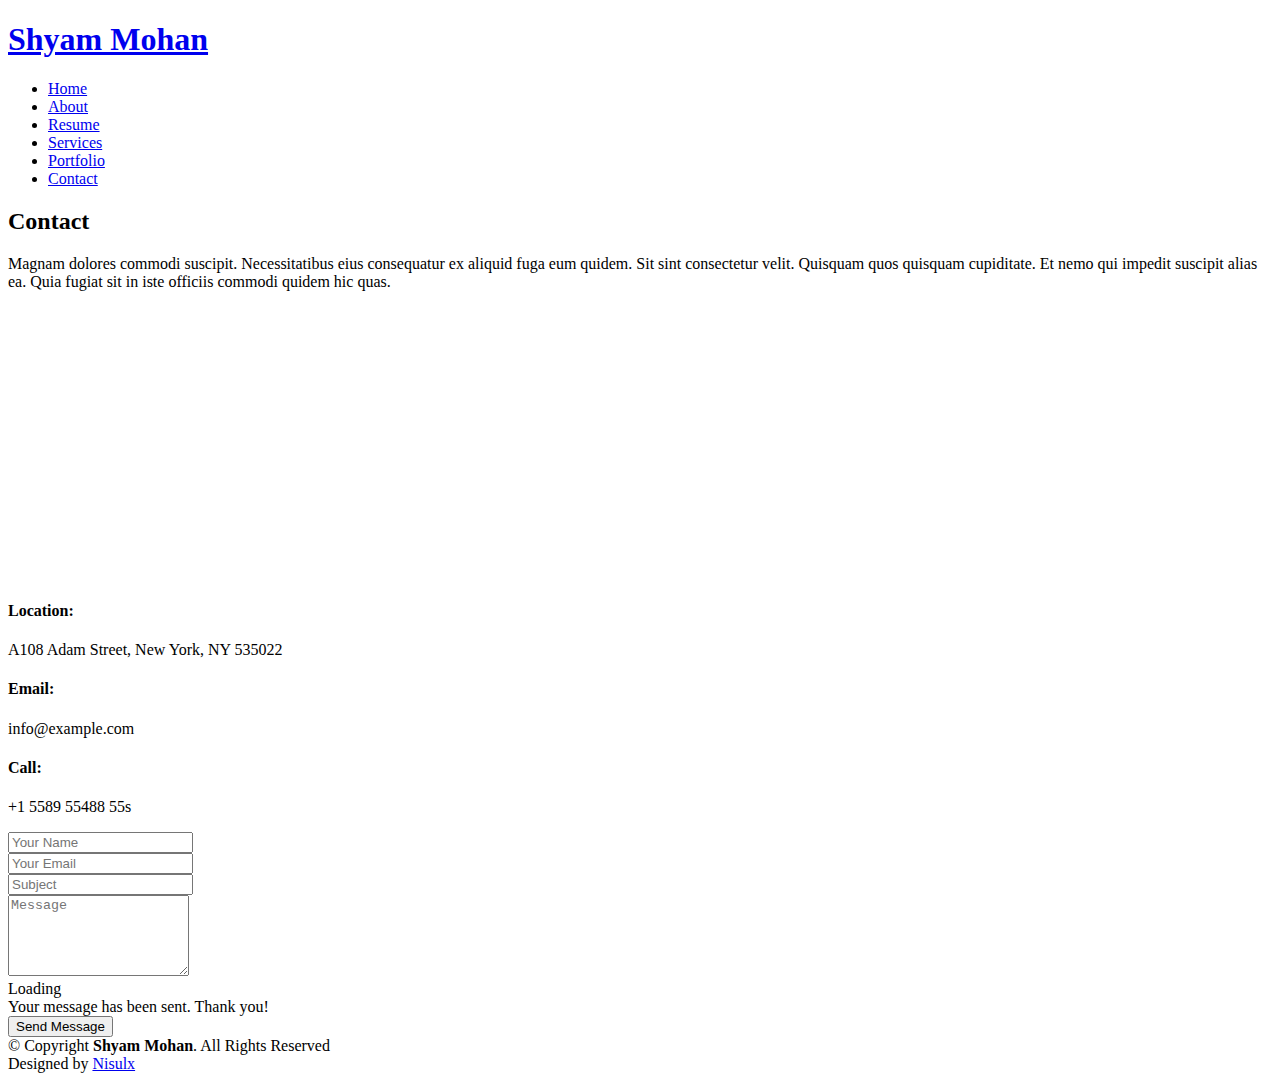
==== contact.html @ 19be8380 "Add files via upload" ====
<!DOCTYPE html>
<html lang="en">

<head>
  <meta charset="utf-8">
  <meta content="width=device-width, initial-scale=1.0" name="viewport">

  <title>Contact</title>
  <meta content="" name="description">
  <meta content="" name="keywords">

  <!-- Favicons -->
  <link href="assets/img/favicon.png" rel="icon">
  <link href="assets/img/apple-touch-icon.png" rel="apple-touch-icon">

  <!-- Google Fonts -->
  <link href="https://fonts.googleapis.com/css?family=Open+Sans:300,300i,400,400i,600,600i,700,700i|Raleway:300,300i,400,400i,500,500i,600,600i,700,700i|Poppins:300,300i,400,400i,500,500i,600,600i,700,700i" rel="stylesheet">

  <!-- Vendor CSS Files -->
  <link href="assets/vendor/bootstrap/css/bootstrap.min.css" rel="stylesheet">
  <link href="assets/vendor/icofont/icofont.min.css" rel="stylesheet">
  <link href="assets/vendor/owl.carousel/assets/owl.carousel.min.css" rel="stylesheet">
  <link href="assets/vendor/boxicons/css/boxicons.min.css" rel="stylesheet">
  <link href="assets/vendor/venobox/venobox.css" rel="stylesheet">
  <link href="assets/vendor/aos/aos.css" rel="stylesheet">

  <!-- Template Main CSS File -->
  <link href="assets/css/style.css" rel="stylesheet">

  <!-- =======================================================
  * Template Name: Kelly - v2.1.0
  * Template URL: https://bootstrapmade.com/kelly-free-bootstrap-cv-resume-html-template/
  * Author: BootstrapMade.com
  * License: https://bootstrapmade.com/license/
  ======================================================== -->
</head>

<body>

  <!-- ======= Header ======= -->
  <header id="header" class="fixed-top">
    <div class="container-fluid d-flex justify-content-between align-items-center">

      <h1 class="logo"><a href="index.html">Shyam Mohan</a></h1>
      <!-- Uncomment below if you prefer to use an image logo -->
      <!-- <a href="index.html" class="logo"><img src="assets/img/logo.png" alt="" class="img-fluid"></a>-->

      <nav class="nav-menu d-none d-lg-block">
        <ul>
          <li><a href="index.html">Home</a></li>
          <li><a href="about.html">About</a></li>
          <li><a href="resume.html">Resume</a></li>
          <li><a href="services.html">Services</a></li>
          <li><a href="portfolio.html">Portfolio</a></li>
          <li class="active"><a href="contact.html">Contact</a></li>
        </ul>
      </nav><!-- .nav-menu -->

      <div class="header-social-links">
        <a href="#" class="twitter"><i class="icofont-twitter"></i></a>
        <a href="#" class="facebook"><i class="icofont-facebook"></i></a>
        <a href="#" class="instagram"><i class="icofont-instagram"></i></a>
        <a href="#" class="linkedin"><i class="icofont-linkedin"></i></i></a>
      </div>

    </div>

  </header><!-- End Header -->

  <main id="main">

    <!-- ======= Contact Section ======= -->
    <section id="contact" class="contact">
      <div class="container" data-aos="fade-up">

        <div class="section-title">
          <h2>Contact</h2>
          <p>Magnam dolores commodi suscipit. Necessitatibus eius consequatur ex aliquid fuga eum quidem. Sit sint consectetur velit. Quisquam quos quisquam cupiditate. Et nemo qui impedit suscipit alias ea. Quia fugiat sit in iste officiis commodi quidem hic quas.</p>
        </div>

        <div>
          <iframe style="border:0; width: 100%; height: 270px;" src="https://www.google.com/maps/embed?pb=!1m14!1m8!1m3!1d12097.433213460943!2d-74.0062269!3d40.7101282!3m2!1i1024!2i768!4f13.1!3m3!1m2!1s0x0%3A0xb89d1fe6bc499443!2sDowntown+Conference+Center!5e0!3m2!1smk!2sbg!4v1539943755621" frameborder="0" allowfullscreen></iframe>
        </div>

        <div class="row mt-5">

          <div class="col-lg-4">
            <div class="info">
              <div class="address">
                <i class="icofont-google-map"></i>
                <h4>Location:</h4>
                <p>A108 Adam Street, New York, NY 535022</p>
              </div>

              <div class="email">
                <i class="icofont-envelope"></i>
                <h4>Email:</h4>
                <p>info@example.com</p>
              </div>

              <div class="phone">
                <i class="icofont-phone"></i>
                <h4>Call:</h4>
                <p>+1 5589 55488 55s</p>
              </div>

            </div>

          </div>

          <div class="col-lg-8 mt-5 mt-lg-0">

            <form action="forms/contact.php" method="post" role="form" class="php-email-form">
              <div class="form-row">
                <div class="col-md-6 form-group">
                  <input type="text" name="name" class="form-control" id="name" placeholder="Your Name" data-rule="minlen:4" data-msg="Please enter at least 4 chars" />
                  <div class="validate"></div>
                </div>
                <div class="col-md-6 form-group">
                  <input type="email" class="form-control" name="email" id="email" placeholder="Your Email" data-rule="email" data-msg="Please enter a valid email" />
                  <div class="validate"></div>
                </div>
              </div>
              <div class="form-group">
                <input type="text" class="form-control" name="subject" id="subject" placeholder="Subject" data-rule="minlen:4" data-msg="Please enter at least 8 chars of subject" />
                <div class="validate"></div>
              </div>
              <div class="form-group">
                <textarea class="form-control" name="message" rows="5" data-rule="required" data-msg="Please write something for us" placeholder="Message"></textarea>
                <div class="validate"></div>
              </div>
              <div class="mb-3">
                <div class="loading">Loading</div>
                <div class="error-message"></div>
                <div class="sent-message">Your message has been sent. Thank you!</div>
              </div>
              <div class="text-center"><button type="submit">Send Message</button></div>
            </form>

          </div>

        </div>

      </div>
    </section><!-- End Contact Section -->

  </main><!-- End #main -->

  <!-- ======= Footer ======= -->
  <footer id="footer">
    <div class="container">
      <div class="copyright">
        &copy; Copyright <strong><span>Shyam Mohan</span></strong>. All Rights Reserved
      </div>
      <div class="credits">
        <!-- All the links in the footer should remain intact. -->
        <!-- You can delete the links only if you purchased the pro version. -->
        <!-- Licensing information: https://bootstrapmade.com/license/ -->
        <!-- Purchase the pro version with working PHP/AJAX contact form: https://bootstrapmade.com/kelly-free-bootstrap-cv-resume-html-template/ -->
        Designed by <a href="#">Nisulx</a>
      </div>
    </div>
  </footer><!-- End  Footer -->

  <div id="preloader"></div>
  <a href="#" class="back-to-top"><i class="bx bx-up-arrow-alt"></i></a>

  <!-- Vendor JS Files -->
  <script src="assets/vendor/jquery/jquery.min.js"></script>
  <script src="assets/vendor/bootstrap/js/bootstrap.bundle.min.js"></script>
  <script src="assets/vendor/jquery.easing/jquery.easing.min.js"></script>
  <script src="assets/vendor/php-email-form/validate.js"></script>
  <script src="assets/vendor/waypoints/jquery.waypoints.min.js"></script>
  <script src="assets/vendor/counterup/counterup.min.js"></script>
  <script src="assets/vendor/owl.carousel/owl.carousel.min.js"></script>
  <script src="assets/vendor/isotope-layout/isotope.pkgd.min.js"></script>
  <script src="assets/vendor/venobox/venobox.min.js"></script>
  <script src="assets/vendor/aos/aos.js"></script>

  <!-- Template Main JS File -->
  <script src="assets/js/main.js"></script>

</body>

</html>
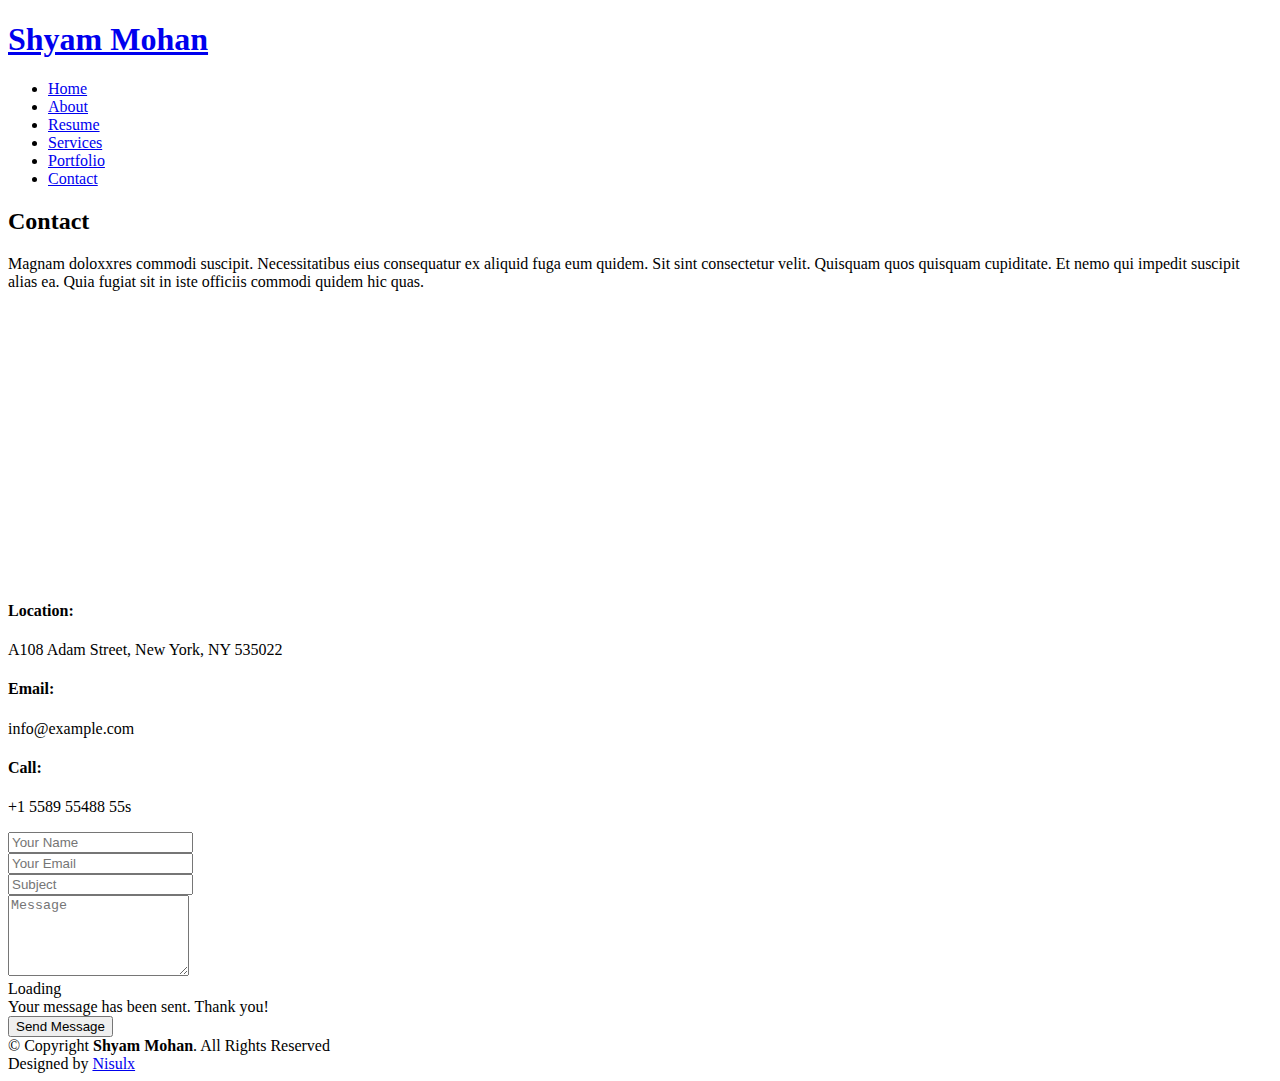
==== commit 0a7f76cf: "ok" ====
--- a/contact.html
+++ b/contact.html
@@ -75,7 +75,7 @@
 
         <div class="section-title">
           <h2>Contact</h2>
-          <p>Magnam dolores commodi suscipit. Necessitatibus eius consequatur ex aliquid fuga eum quidem. Sit sint consectetur velit. Quisquam quos quisquam cupiditate. Et nemo qui impedit suscipit alias ea. Quia fugiat sit in iste officiis commodi quidem hic quas.</p>
+          <p>Magnam doloxxres commodi suscipit. Necessitatibus eius consequatur ex aliquid fuga eum quidem. Sit sint consectetur velit. Quisquam quos quisquam cupiditate. Et nemo qui impedit suscipit alias ea. Quia fugiat sit in iste officiis commodi quidem hic quas.</p>
         </div>
 
         <div>
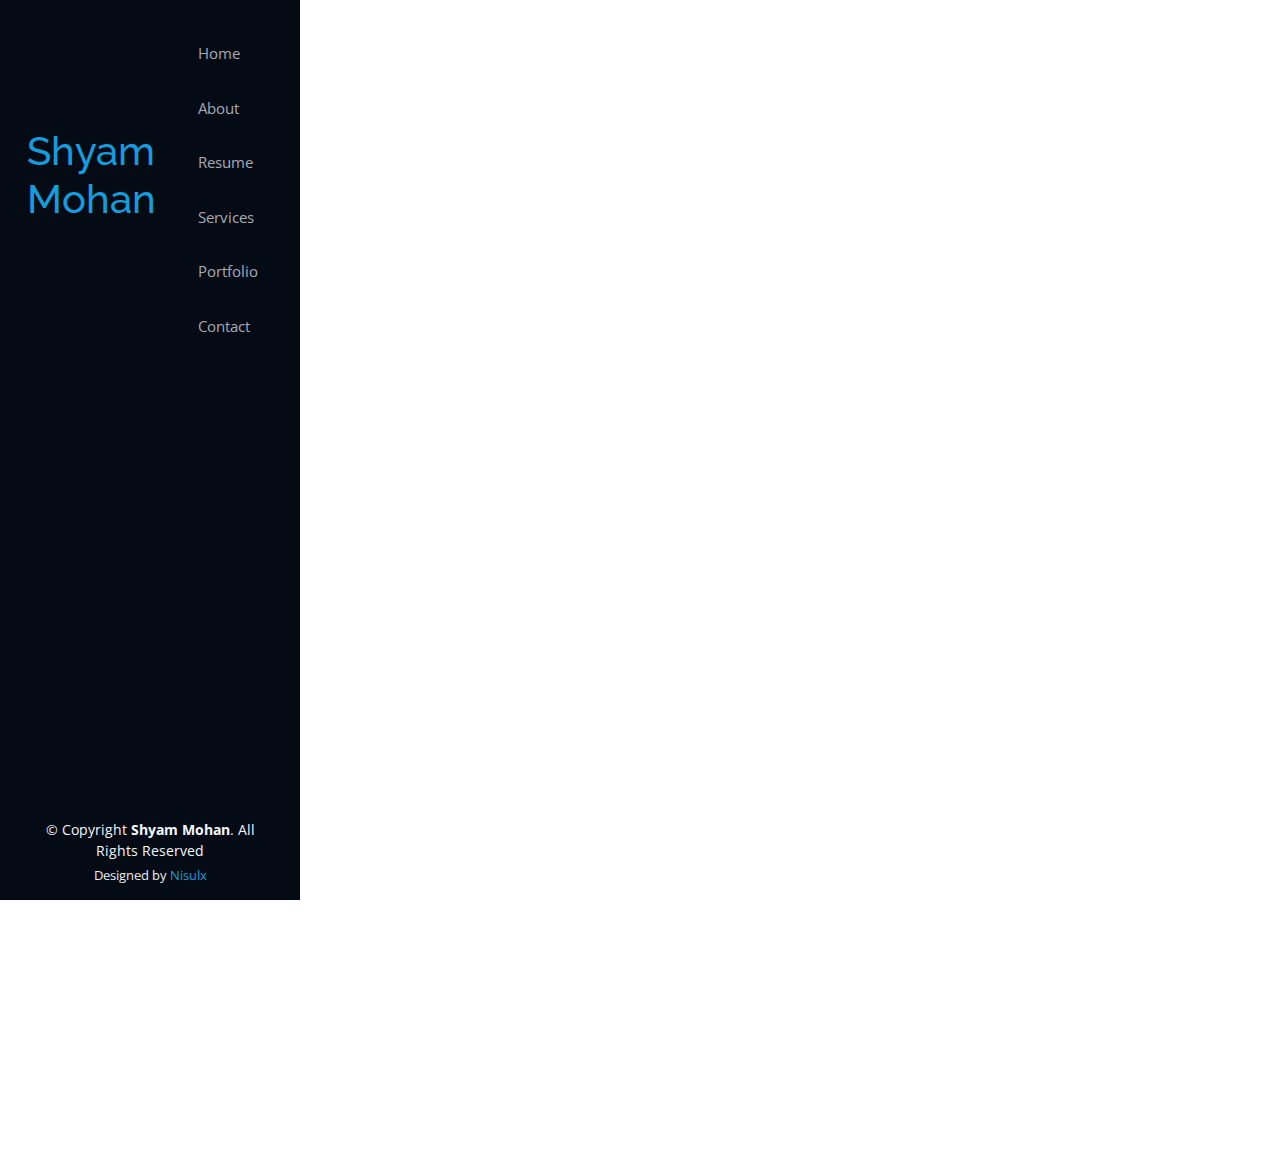
==== commit 93170621: "ok" ====
--- a/contact.html
+++ b/contact.html
@@ -75,7 +75,7 @@
 
         <div class="section-title">
           <h2>Contact</h2>
-          <p>Magnam doloxxres commodi suscipit. Necessitatibus eius consequatur ex aliquid fuga eum quidem. Sit sint consectetur velit. Quisquam quos quisquam cupiditate. Et nemo qui impedit suscipit alias ea. Quia fugiat sit in iste officiis commodi quidem hic quas.</p>
+          <p>Magnam doloxxres commodi suscipit. Necessitatibus eius  consequatur ex aliquid fuga eum quidem. Sit sint consectetur velit. Quisquam quos quisquam cupiditate. Et nemo qui impedit suscipit alias ea. Quia fugiat sit in iste officiis commodi quidem hic quas.</p>
         </div>
 
         <div>
--- a/assets/css/style.css
+++ b/assets/css/style.css
@@ -0,0 +1,1074 @@
+/**
+* Template Name: iPortfolio - v3.3.0
+* Template URL: https://bootstrapmade.com/iportfolio-bootstrap-portfolio-websites-template/
+* Author: BootstrapMade.com
+* License: https://bootstrapmade.com/license/ 
+*/
+
+/*--------------------------------------------------------------
+# General
+--------------------------------------------------------------*/
+body {
+  font-family: "Open Sans", sans-serif;
+  color: #272829;
+}
+
+a {
+  color: #149ddd;
+  text-decoration: none;
+}
+
+a:hover {
+  color: #37b3ed;
+  text-decoration: none;
+}
+
+h1, h2, h3, h4, h5, h6 {
+  font-family: "Raleway", sans-serif;
+}
+
+/*--------------------------------------------------------------
+# Back to top button
+--------------------------------------------------------------*/
+.back-to-top {
+  position: fixed;
+  visibility: hidden;
+  opacity: 0;
+  right: 15px;
+  bottom: 15px;
+  z-index: 996;
+  background: #149ddd;
+  width: 40px;
+  height: 40px;
+  border-radius: 50px;
+  transition: all 0.4s;
+}
+
+.back-to-top i {
+  font-size: 28px;
+  color: #fff;
+  line-height: 0;
+}
+
+.back-to-top:hover {
+  background: #2eafec;
+  color: #fff;
+}
+
+.back-to-top.active {
+  visibility: visible;
+  opacity: 1;
+}
+
+/*--------------------------------------------------------------
+# Header
+--------------------------------------------------------------*/
+#header {
+  position: fixed;
+  top: 0;
+  left: 0;
+  bottom: 0;
+  width: 300px;
+  transition: all ease-in-out 0.5s;
+  z-index: 9997;
+  transition: all 0.5s;
+  padding: 0 15px;
+  background: #040b14;
+  overflow-y: auto;
+}
+
+#header .profile img {
+  margin: 15px auto;
+  display: block;
+  width: 120px;
+  border: 8px solid #2c2f3f;
+}
+
+#header .profile h1 {
+  font-size: 24px;
+  margin: 0;
+  padding: 0;
+  font-weight: 600;
+  -moz-text-align-last: center;
+  text-align-last: center;
+  font-family: "Poppins", sans-serif;
+}
+
+#header .profile h1 a, #header .profile h1 a:hover {
+  color: #fff;
+  text-decoration: none;
+}
+
+#header .profile .social-links a {
+  font-size: 18px;
+  display: inline-block;
+  background: #212431;
+  color: #fff;
+  line-height: 1;
+  padding: 8px 0;
+  margin-right: 4px;
+  border-radius: 50%;
+  text-align: center;
+  width: 36px;
+  height: 36px;
+  transition: 0.3s;
+}
+
+#header .profile .social-links a:hover {
+  background: #149ddd;
+  color: #fff;
+  text-decoration: none;
+}
+
+#main {
+  margin-left: 300px;
+}
+
+@media (max-width: 1199px) {
+  #header {
+    left: -300px;
+  }
+  #main {
+    margin-left: 0;
+  }
+}
+
+/*--------------------------------------------------------------
+# Navigation Menu
+--------------------------------------------------------------*/
+/* Desktop Navigation */
+.nav-menu {
+  padding: 30px 0 0 0;
+}
+
+.nav-menu * {
+  margin: 0;
+  padding: 0;
+  list-style: none;
+}
+
+.nav-menu > ul > li {
+  position: relative;
+  white-space: nowrap;
+}
+
+.nav-menu a, .nav-menu a:focus {
+  display: flex;
+  align-items: center;
+  color: #a8a9b4;
+  padding: 12px 15px;
+  margin-bottom: 8px;
+  transition: 0.3s;
+  font-size: 15px;
+}
+
+.nav-menu a i, .nav-menu a:focus i {
+  font-size: 24px;
+  padding-right: 8px;
+  color: #6f7180;
+}
+
+.nav-menu a:hover, .nav-menu .active, .nav-menu .active:focus, .nav-menu li:hover > a {
+  text-decoration: none;
+  color: #fff;
+}
+
+.nav-menu a:hover i, .nav-menu .active i, .nav-menu .active:focus i, .nav-menu li:hover > a i {
+  color: #149ddd;
+}
+
+/* Mobile Navigation */
+.mobile-nav-toggle {
+  position: fixed;
+  right: 15px;
+  top: 15px;
+  z-index: 9998;
+  border: 0;
+  font-size: 24px;
+  transition: all 0.4s;
+  outline: none !important;
+  background-color: #149ddd;
+  color: #fff;
+  width: 40px;
+  height: 40px;
+  display: inline-flex;
+  align-items: center;
+  justify-content: center;
+  line-height: 0;
+  border-radius: 50px;
+  cursor: pointer;
+}
+
+.mobile-nav-active {
+  overflow: hidden;
+}
+
+.mobile-nav-active #header {
+  left: 0;
+}
+
+/*--------------------------------------------------------------
+# Hero Section
+--------------------------------------------------------------*/
+#hero {
+  width: 100%;
+  height: 100vh;
+  background: url("../img/hero-bg.jpg") top center;
+  background-size: cover;
+}
+
+#hero:before {
+  content: "";
+  background: rgba(5, 13, 24, 0.3);
+  position: absolute;
+  bottom: 0;
+  top: 0;
+  left: 0;
+  right: 0;
+  z-index: 1;
+}
+
+#hero .hero-container {
+  position: relative;
+  z-index: 2;
+  min-width: 300px;
+}
+
+#hero h1 {
+  margin: 0 0 10px 0;
+  font-size: 64px;
+  font-weight: 700;
+  line-height: 56px;
+  color: #fff;
+}
+
+#hero p {
+  color: #fff;
+  margin-bottom: 50px;
+  font-size: 26px;
+  font-family: "Poppins", sans-serif;
+}
+
+#hero p span {
+  color: #fff;
+  padding-bottom: 4px;
+  letter-spacing: 1px;
+  border-bottom: 3px solid #149ddd;
+}
+
+@media (min-width: 1024px) {
+  #hero {
+    background-attachment: fixed;
+  }
+}
+
+@media (max-width: 768px) {
+  #hero h1 {
+    font-size: 28px;
+    line-height: 36px;
+  }
+  #hero h2 {
+    font-size: 18px;
+    line-height: 24px;
+    margin-bottom: 30px;
+  }
+}
+
+/*--------------------------------------------------------------
+# Sections General
+--------------------------------------------------------------*/
+section {
+  padding: 60px 0;
+  overflow: hidden;
+}
+
+.section-bg {
+  background: #f5f8fd;
+}
+
+.section-title {
+  padding-bottom: 30px;
+}
+
+.section-title h2 {
+  font-size: 32px;
+  font-weight: bold;
+  margin-bottom: 20px;
+  padding-bottom: 20px;
+  position: relative;
+  color: #173b6c;
+}
+
+.section-title h2::after {
+  content: '';
+  position: absolute;
+  display: block;
+  width: 50px;
+  height: 3px;
+  background: #149ddd;
+  bottom: 0;
+  left: 0;
+}
+
+.section-title p {
+  margin-bottom: 0;
+}
+
+/*--------------------------------------------------------------
+# About
+--------------------------------------------------------------*/
+.about .content h3 {
+  font-weight: 700;
+  font-size: 26px;
+  color: #173b6c;
+}
+
+.about .content ul {
+  list-style: none;
+  padding: 0;
+}
+
+.about .content ul li {
+  margin-bottom: 20px;
+  display: flex;
+  align-items: center;
+}
+
+.about .content ul strong {
+  margin-right: 10px;
+}
+
+.about .content ul i {
+  font-size: 16px;
+  margin-right: 5px;
+  color: #149ddd;
+  line-height: 0;
+}
+
+.about .content p:last-child {
+  margin-bottom: 0;
+}
+
+/*--------------------------------------------------------------
+# Facts
+--------------------------------------------------------------*/
+.facts {
+  padding-bottom: 30px;
+}
+
+.facts .count-box {
+  padding: 30px;
+  width: 100%;
+}
+
+.facts .count-box i {
+  display: block;
+  font-size: 44px;
+  color: #149ddd;
+  float: left;
+  line-height: 0;
+}
+
+.facts .count-box span {
+  font-size: 48px;
+  line-height: 40px;
+  display: block;
+  font-weight: 700;
+  color: #050d18;
+  margin-left: 60px;
+}
+
+.facts .count-box p {
+  padding: 15px 0 0 0;
+  margin: 0 0 0 60px;
+  font-family: "Raleway", sans-serif;
+  font-size: 14px;
+  color: #122f57;
+}
+
+.facts .count-box a {
+  font-weight: 600;
+  display: block;
+  margin-top: 20px;
+  color: #122f57;
+  font-size: 15px;
+  font-family: "Poppins", sans-serif;
+  transition: ease-in-out 0.3s;
+}
+
+.facts .count-box a:hover {
+  color: #1f5297;
+}
+
+/*--------------------------------------------------------------
+# Akills
+--------------------------------------------------------------*/
+.skills .progress {
+  height: 60px;
+  display: block;
+  background: none;
+  border-radius: 0;
+}
+
+.skills .progress .skill {
+  padding: 0;
+  margin: 0 0 6px 0;
+  text-transform: uppercase;
+  display: block;
+  font-weight: 600;
+  font-family: "Poppins", sans-serif;
+  color: #050d18;
+}
+
+.skills .progress .skill .val {
+  float: right;
+  font-style: normal;
+}
+
+.skills .progress-bar-wrap {
+  background: #dce8f8;
+  height: 10px;
+}
+
+.skills .progress-bar {
+  width: 1px;
+  height: 10px;
+  transition: .9s;
+  background-color: #149ddd;
+}
+
+/*--------------------------------------------------------------
+# Resume
+--------------------------------------------------------------*/
+.resume .resume-title {
+  font-size: 26px;
+  font-weight: 700;
+  margin-top: 20px;
+  margin-bottom: 20px;
+  color: #050d18;
+}
+
+.resume .resume-item {
+  padding: 0 0 20px 20px;
+  margin-top: -2px;
+  border-left: 2px solid #1f5297;
+  position: relative;
+}
+
+.resume .resume-item h4 {
+  line-height: 18px;
+  font-size: 18px;
+  font-weight: 600;
+  text-transform: uppercase;
+  font-family: "Poppins", sans-serif;
+  color: #050d18;
+  margin-bottom: 10px;
+}
+
+.resume .resume-item h5 {
+  font-size: 16px;
+  background: #e4edf9;
+  padding: 5px 15px;
+  display: inline-block;
+  font-weight: 600;
+  margin-bottom: 10px;
+}
+
+.resume .resume-item ul {
+  padding-left: 20px;
+}
+
+.resume .resume-item ul li {
+  padding-bottom: 10px;
+}
+
+.resume .resume-item:last-child {
+  padding-bottom: 0;
+}
+
+.resume .resume-item::before {
+  content: "";
+  position: absolute;
+  width: 16px;
+  height: 16px;
+  border-radius: 50px;
+  left: -9px;
+  top: 0;
+  background: #fff;
+  border: 2px solid #1f5297;
+}
+
+/*--------------------------------------------------------------
+# Portfolio
+--------------------------------------------------------------*/
+.portfolio .portfolio-item {
+  margin-bottom: 30px;
+}
+
+.portfolio #portfolio-flters {
+  padding: 0;
+  margin: 0 auto 35px auto;
+  list-style: none;
+  text-align: center;
+  background: #fff;
+  border-radius: 50px;
+  padding: 2px 15px;
+}
+
+.portfolio #portfolio-flters li {
+  cursor: pointer;
+  display: inline-block;
+  padding: 10px 15px 8px 15px;
+  font-size: 14px;
+  font-weight: 600;
+  line-height: 1;
+  text-transform: uppercase;
+  color: #272829;
+  margin-bottom: 5px;
+  transition: all 0.3s ease-in-out;
+}
+
+.portfolio #portfolio-flters li:hover, .portfolio #portfolio-flters li.filter-active {
+  color: #149ddd;
+}
+
+.portfolio #portfolio-flters li:last-child {
+  margin-right: 0;
+}
+
+.portfolio .portfolio-wrap {
+  transition: 0.3s;
+  position: relative;
+  overflow: hidden;
+  z-index: 1;
+}
+
+.portfolio .portfolio-wrap::before {
+  content: "";
+  background: rgba(255, 255, 255, 0.5);
+  position: absolute;
+  left: 0;
+  right: 0;
+  top: 0;
+  bottom: 0;
+  transition: all ease-in-out 0.3s;
+  z-index: 2;
+  opacity: 0;
+}
+
+.portfolio .portfolio-wrap .portfolio-links {
+  opacity: 1;
+  left: 0;
+  right: 0;
+  bottom: -60px;
+  z-index: 3;
+  position: absolute;
+  transition: all ease-in-out 0.3s;
+  display: flex;
+  justify-content: center;
+}
+
+.portfolio .portfolio-wrap .portfolio-links a {
+  color: #fff;
+  font-size: 28px;
+  text-align: center;
+  background: rgba(20, 157, 221, 0.75);
+  transition: 0.3s;
+  width: 50%;
+}
+
+.portfolio .portfolio-wrap .portfolio-links a:hover {
+  background: rgba(20, 157, 221, 0.95);
+}
+
+.portfolio .portfolio-wrap .portfolio-links a + a {
+  border-left: 1px solid #37b3ed;
+}
+
+.portfolio .portfolio-wrap:hover::before {
+  top: 0;
+  left: 0;
+  right: 0;
+  bottom: 0;
+  opacity: 1;
+}
+
+.portfolio .portfolio-wrap:hover .portfolio-links {
+  opacity: 1;
+  bottom: 0;
+}
+
+/*--------------------------------------------------------------
+# Portfolio Details
+--------------------------------------------------------------*/
+.portfolio-details {
+  padding-top: 40px;
+}
+
+.portfolio-details .portfolio-details-slider img {
+  width: 100%;
+}
+
+.portfolio-details .portfolio-details-slider .swiper-pagination {
+  margin-top: 20px;
+  position: relative;
+}
+
+.portfolio-details .portfolio-details-slider .swiper-pagination .swiper-pagination-bullet {
+  width: 12px;
+  height: 12px;
+  background-color: #fff;
+  opacity: 1;
+  border: 1px solid #149ddd;
+}
+
+.portfolio-details .portfolio-details-slider .swiper-pagination .swiper-pagination-bullet-active {
+  background-color: #149ddd;
+}
+
+.portfolio-details .portfolio-info {
+  padding: 30px;
+  box-shadow: 0px 0 30px rgba(5, 13, 24, 0.08);
+}
+
+.portfolio-details .portfolio-info h3 {
+  font-size: 22px;
+  font-weight: 700;
+  margin-bottom: 20px;
+  padding-bottom: 20px;
+  border-bottom: 1px solid #eee;
+}
+
+.portfolio-details .portfolio-info ul {
+  list-style: none;
+  padding: 0;
+  font-size: 15px;
+}
+
+.portfolio-details .portfolio-info ul li + li {
+  margin-top: 10px;
+}
+
+.portfolio-details .portfolio-description {
+  padding-top: 30px;
+}
+
+.portfolio-details .portfolio-description h2 {
+  font-size: 26px;
+  font-weight: 700;
+  margin-bottom: 20px;
+}
+
+.portfolio-details .portfolio-description p {
+  padding: 0;
+}
+
+/*--------------------------------------------------------------
+# Services
+--------------------------------------------------------------*/
+.services .icon-box {
+  margin-bottom: 20px;
+}
+
+.services .icon {
+  float: left;
+  display: flex;
+  align-items: center;
+  justify-content: center;
+  width: 54px;
+  height: 54px;
+  background: #149ddd;
+  border-radius: 50%;
+  transition: 0.5s;
+  border: 1px solid #149ddd;
+}
+
+.services .icon i {
+  color: #fff;
+  font-size: 24px;
+  line-height: 0;
+}
+
+.services .icon-box:hover .icon {
+  background: #fff;
+}
+
+.services .icon-box:hover .icon i {
+  color: #149ddd;
+}
+
+.services .title {
+  margin-left: 80px;
+  font-weight: 700;
+  margin-bottom: 15px;
+  font-size: 18px;
+}
+
+.services .title a {
+  color: #343a40;
+}
+
+.services .title a:hover {
+  color: #149ddd;
+}
+
+.services .description {
+  margin-left: 80px;
+  line-height: 24px;
+  font-size: 14px;
+}
+
+/*--------------------------------------------------------------
+# Testimonials
+--------------------------------------------------------------*/
+.testimonials .testimonial-item {
+  box-sizing: content-box;
+  text-align: center;
+  min-height: 320px;
+}
+
+.testimonials .testimonial-item .testimonial-img {
+  width: 90px;
+  border-radius: 50%;
+  margin: 0 auto;
+}
+
+.testimonials .testimonial-item h3 {
+  font-size: 18px;
+  font-weight: bold;
+  margin: 10px 0 5px 0;
+  color: #111;
+}
+
+.testimonials .testimonial-item h4 {
+  font-size: 14px;
+  color: #999;
+  margin: 0;
+}
+
+.testimonials .testimonial-item .quote-icon-left, .testimonials .testimonial-item .quote-icon-right {
+  color: #c3e8fa;
+  font-size: 26px;
+}
+
+.testimonials .testimonial-item .quote-icon-left {
+  display: inline-block;
+  left: -5px;
+  position: relative;
+}
+
+.testimonials .testimonial-item .quote-icon-right {
+  display: inline-block;
+  right: -5px;
+  position: relative;
+  top: 10px;
+}
+
+.testimonials .testimonial-item p {
+  font-style: italic;
+  margin: 0 15px 15px 15px;
+  padding: 20px;
+  background: #fff;
+  position: relative;
+  margin-bottom: 35px;
+  border-radius: 6px;
+  box-shadow: 0px 2px 15px rgba(0, 0, 0, 0.1);
+}
+
+.testimonials .testimonial-item p::after {
+  content: "";
+  width: 0;
+  height: 0;
+  border-top: 20px solid #fff;
+  border-right: 20px solid transparent;
+  border-left: 20px solid transparent;
+  position: absolute;
+  bottom: -20px;
+  left: calc(50% - 20px);
+}
+
+.testimonials .swiper-pagination {
+  margin-top: 20px;
+  position: relative;
+}
+
+.testimonials .swiper-pagination .swiper-pagination-bullet {
+  width: 12px;
+  height: 12px;
+  background-color: #fff;
+  opacity: 1;
+  border: 1px solid #149ddd;
+}
+
+.testimonials .swiper-pagination .swiper-pagination-bullet-active {
+  background-color: #149ddd;
+}
+
+/*--------------------------------------------------------------
+# Contact
+--------------------------------------------------------------*/
+.contact {
+  padding-bottom: 130px;
+}
+
+.contact .info {
+  padding: 30px;
+  background: #fff;
+  width: 100%;
+  box-shadow: 0 0 24px 0 rgba(0, 0, 0, 0.12);
+}
+
+.contact .info i {
+  font-size: 20px;
+  color: #149ddd;
+  float: left;
+  width: 44px;
+  height: 44px;
+  background: #dff3fc;
+  display: flex;
+  justify-content: center;
+  align-items: center;
+  border-radius: 50px;
+  transition: all 0.3s ease-in-out;
+}
+
+.contact .info h4 {
+  padding: 0 0 0 60px;
+  font-size: 22px;
+  font-weight: 600;
+  margin-bottom: 5px;
+  color: #050d18;
+}
+
+.contact .info p {
+  padding: 0 0 10px 60px;
+  margin-bottom: 20px;
+  font-size: 14px;
+  color: #173b6c;
+}
+
+.contact .info .email p {
+  padding-top: 5px;
+}
+
+.contact .info .social-links {
+  padding-left: 60px;
+}
+
+.contact .info .social-links a {
+  font-size: 18px;
+  display: inline-block;
+  background: #333;
+  color: #fff;
+  line-height: 1;
+  padding: 8px 0;
+  border-radius: 50%;
+  text-align: center;
+  width: 36px;
+  height: 36px;
+  transition: 0.3s;
+  margin-right: 10px;
+}
+
+.contact .info .social-links a:hover {
+  background: #149ddd;
+  color: #fff;
+}
+
+.contact .info .email:hover i, .contact .info .address:hover i, .contact .info .phone:hover i {
+  background: #149ddd;
+  color: #fff;
+}
+
+.contact .php-email-form {
+  width: 100%;
+  padding: 30px;
+  background: #fff;
+  box-shadow: 0 0 24px 0 rgba(0, 0, 0, 0.12);
+}
+
+.contact .php-email-form .form-group {
+  padding-bottom: 8px;
+}
+
+.contact .php-email-form .validate {
+  display: none;
+  color: red;
+  margin: 0 0 15px 0;
+  font-weight: 400;
+  font-size: 13px;
+}
+
+.contact .php-email-form .error-message {
+  display: none;
+  color: #fff;
+  background: #ed3c0d;
+  text-align: left;
+  padding: 15px;
+  font-weight: 600;
+}
+
+.contact .php-email-form .error-message br + br {
+  margin-top: 25px;
+}
+
+.contact .php-email-form .sent-message {
+  display: none;
+  color: #fff;
+  background: #18d26e;
+  text-align: center;
+  padding: 15px;
+  font-weight: 600;
+}
+
+.contact .php-email-form .loading {
+  display: none;
+  background: #fff;
+  text-align: center;
+  padding: 15px;
+}
+
+.contact .php-email-form .loading:before {
+  content: "";
+  display: inline-block;
+  border-radius: 50%;
+  width: 24px;
+  height: 24px;
+  margin: 0 10px -6px 0;
+  border: 3px solid #18d26e;
+  border-top-color: #eee;
+  -webkit-animation: animate-loading 1s linear infinite;
+  animation: animate-loading 1s linear infinite;
+}
+
+.contact .php-email-form .form-group {
+  margin-bottom: 15px;
+}
+
+.contact .php-email-form label {
+  padding-bottom: 8px;
+}
+
+.contact .php-email-form input, .contact .php-email-form textarea {
+  border-radius: 0;
+  box-shadow: none;
+  font-size: 14px;
+}
+
+.contact .php-email-form input {
+  height: 44px;
+}
+
+.contact .php-email-form textarea {
+  padding: 10px 15px;
+}
+
+.contact .php-email-form button[type="submit"] {
+  background: #149ddd;
+  border: 0;
+  padding: 10px 24px;
+  color: #fff;
+  transition: 0.4s;
+  border-radius: 4px;
+}
+
+.contact .php-email-form button[type="submit"]:hover {
+  background: #37b3ed;
+}
+
+@-webkit-keyframes animate-loading {
+  0% {
+    transform: rotate(0deg);
+  }
+  100% {
+    transform: rotate(360deg);
+  }
+}
+
+@keyframes animate-loading {
+  0% {
+    transform: rotate(0deg);
+  }
+  100% {
+    transform: rotate(360deg);
+  }
+}
+
+/*--------------------------------------------------------------
+# Breadcrumbs
+--------------------------------------------------------------*/
+.breadcrumbs {
+  padding: 20px 0;
+  background: #f9f9f9;
+}
+
+.breadcrumbs h2 {
+  font-size: 26px;
+  font-weight: 300;
+}
+
+.breadcrumbs ol {
+  display: flex;
+  flex-wrap: wrap;
+  list-style: none;
+  padding: 0;
+  margin: 0;
+  font-size: 15px;
+}
+
+.breadcrumbs ol li + li {
+  padding-left: 10px;
+}
+
+.breadcrumbs ol li + li::before {
+  display: inline-block;
+  padding-right: 10px;
+  color: #0e2442;
+  content: "/";
+}
+
+@media (max-width: 768px) {
+  .breadcrumbs .d-flex {
+    display: block !important;
+  }
+  .breadcrumbs ol {
+    display: block;
+  }
+  .breadcrumbs ol li {
+    display: inline-block;
+  }
+}
+
+/*--------------------------------------------------------------
+# Footer
+--------------------------------------------------------------*/
+#footer {
+  padding: 15px;
+  color: #f4f6fd;
+  font-size: 14px;
+  position: fixed;
+  left: 0;
+  bottom: 0;
+  width: 300px;
+  z-index: 9999;
+  background: #040b14;
+}
+
+#footer .copyright {
+  text-align: center;
+}
+
+#footer .credits {
+  padding-top: 5px;
+  text-align: center;
+  font-size: 13px;
+  color: #eaebf0;
+}
+
+@media (max-width: 1199px) {
+  #footer {
+    position: static;
+    width: auto;
+    padding-right: 20px 15px;
+  }
+}
